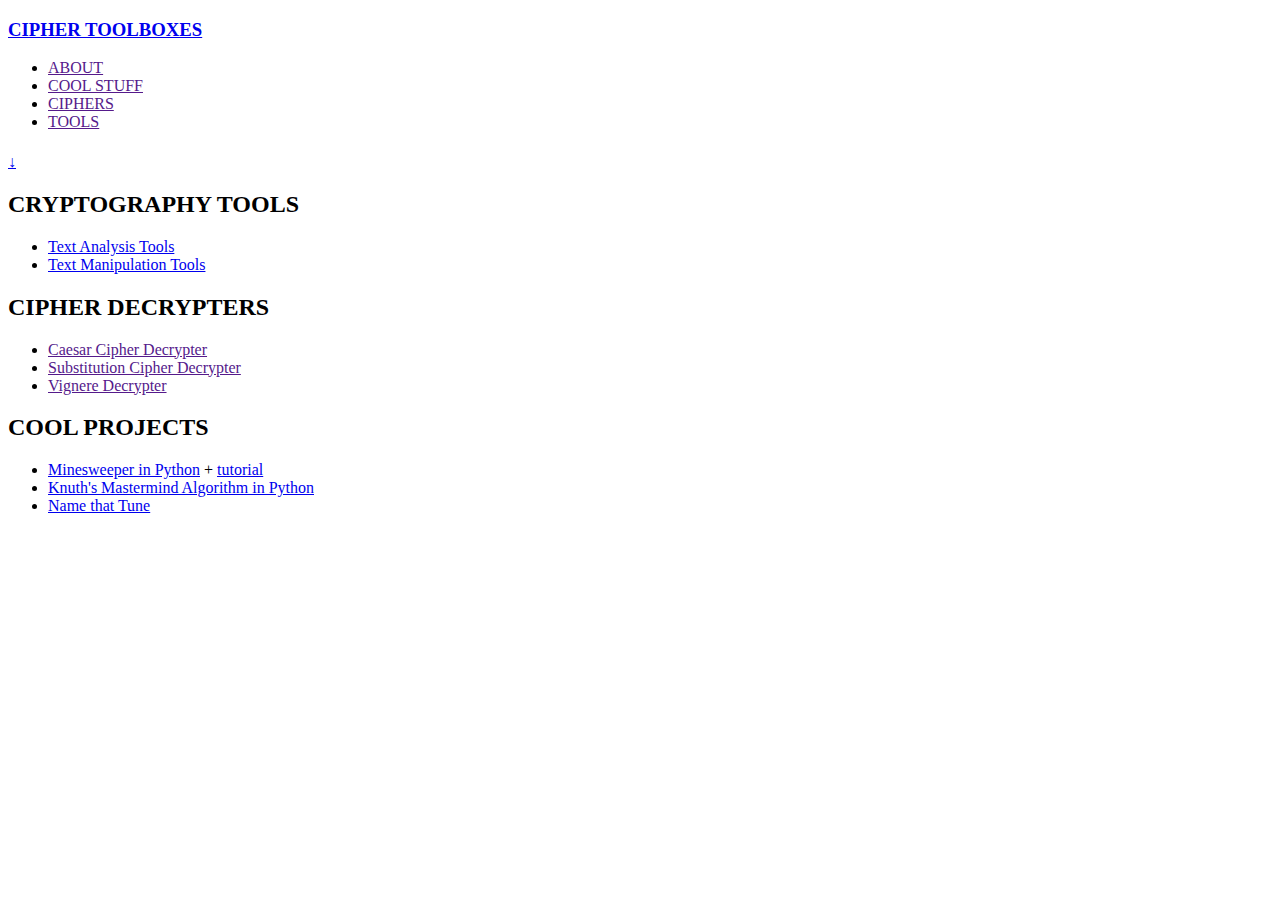
==== index.html @ af5ff153 "Create index.html" ====
<!DOCTYPE html>
<html>

<head>
	<meta charset="utf-8">
	<meta name="viewport" content="width=device-width">
	<title>Cipher Toolboxes</title>
	<link href="style.css" rel="stylesheet" type="text/css" />
	<link href="https://fonts.googleapis.com/css?family=Inconsolata|Lexend+Deca|Ubuntu+Mono:400,700&display=swap" rel="stylesheet">
	<script src="script.js"></script>
</head>

<body>

	<header>
		<h3><a href="https://cct--thomass1.repl.co">CIPHER TOOLBOXES</a></h2>
		<ul>
			<li><a href="">ABOUT</a></li>
			<li><a href="">COOL STUFF</a></li>
			<li><a href="">CIPHERS</a></li>
			<li><a href="">TOOLS</a></li>
		</ul>
	</header>

	<section id="landing">
		<h1 id="title"></h1>
		<h4 id="subtitle"></h4>
		<a href="#contents"><p id="downarrow">↓</p></a>
	</section>

	<section id="contents">
		<div class="third" id="1">
			<h2>CRYPTOGRAPHY TOOLS</h2>
			<ul class="contentsList">
				<li><a href="https://cct--thomass1.repl.co/tools/text-analysis/">Text Analysis Tools</a></li>
				<li><a href="https://cct--thomass1.repl.co/tools/text-manipulation/">Text Manipulation Tools</a></li>
			</ul>
		</div>
		<div class="third" id="2">
			<h2>CIPHER DECRYPTERS</h2>
			<ul class="contentsList">
				<li><a href="">Caesar Cipher Decrypter</a></li>
				<li><a href="">Substitution Cipher Decrypter</a></li>
				<li><a href="">Vignere Decrypter</a></li>
			</ul>
		</div>
		<div class="third" id="3">
			<h2>COOL PROJECTS</h2>
			<ul class="contentsList">
				<li><a href="https://repl.it/@ThomasS1/MineSweeper">Minesweeper in Python</a> + <a href="https://repl.it/talk/learn/How-to-program-MineSweeper-in-Python-fully-explained-in-depth-tutorial/9397">tutorial</a></li>
				<li><a href="https://repl.it/talk/share/~-Knuths-MASTERMIND-algorithm-in-Python-board-game-~/17435">Knuth's Mastermind Algorithm in Python</a></li>
				<li><a href="https://namethattune--thomass1.repl.co">Name that Tune</a></li>
			</ul>
		</div>
	</section>

</body>

</html>
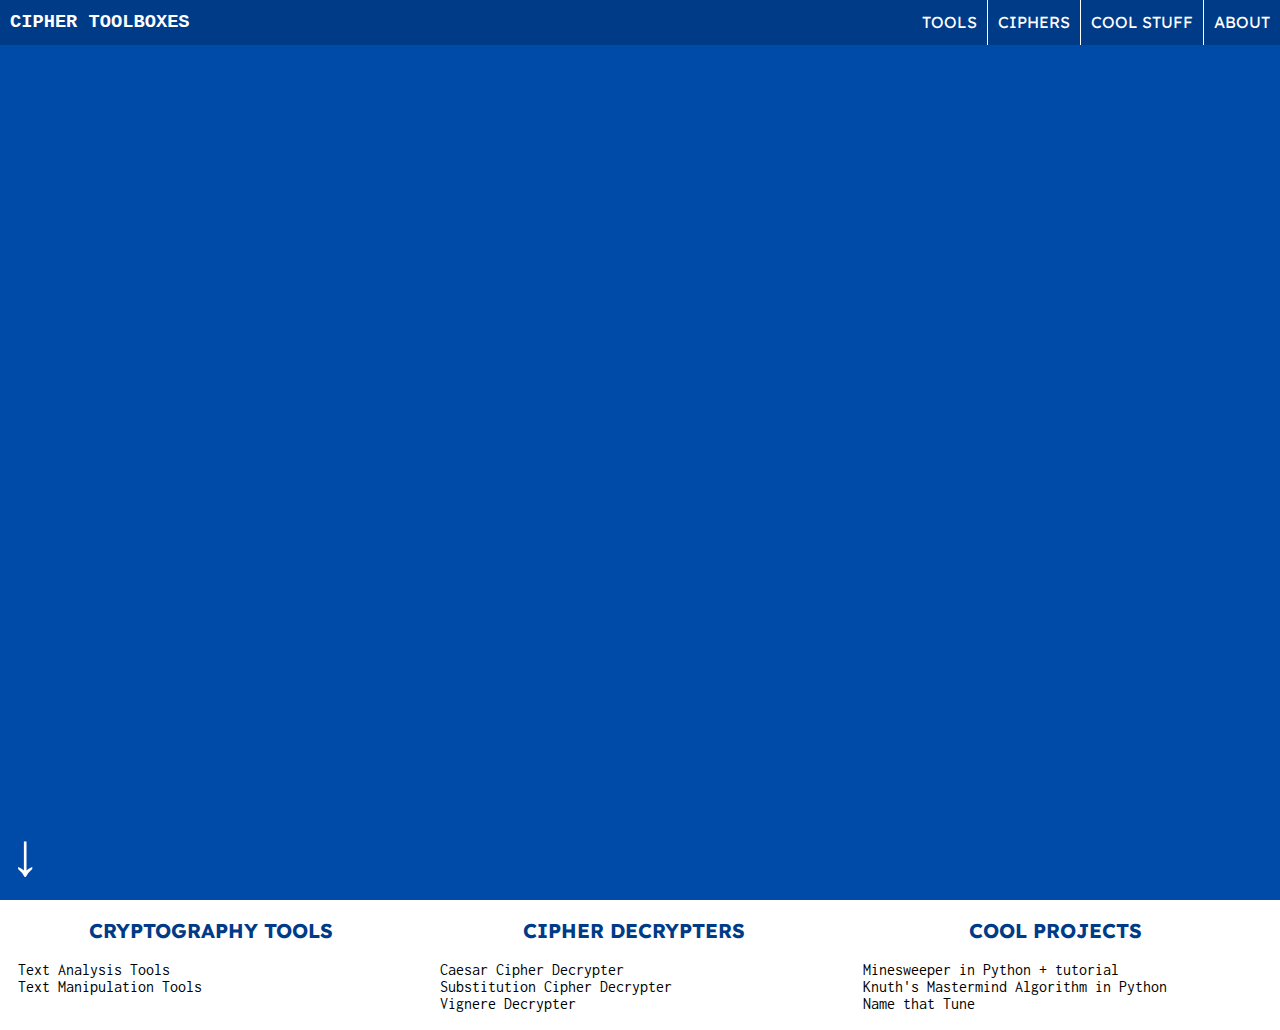
==== commit 973c876b: "Fixed links" ====
--- a/index.html
+++ b/index.html
@@ -13,7 +13,7 @@
 <body>
 
 	<header>
-		<h3><a href="https://cct--thomass1.repl.co">CIPHER TOOLBOXES</a></h2>
+		<h3><a href="">CIPHER TOOLBOXES</a></h3>
 		<ul>
 			<li><a href="">ABOUT</a></li>
 			<li><a href="">COOL STUFF</a></li>
@@ -32,8 +32,8 @@
 		<div class="third" id="1">
 			<h2>CRYPTOGRAPHY TOOLS</h2>
 			<ul class="contentsList">
-				<li><a href="https://cct--thomass1.repl.co/tools/text-analysis/">Text Analysis Tools</a></li>
-				<li><a href="https://cct--thomass1.repl.co/tools/text-manipulation/">Text Manipulation Tools</a></li>
+				<li><a href="tools/text-analysis/">Text Analysis Tools</a></li>
+				<li><a href="tools/text-manipulation/">Text Manipulation Tools</a></li>
 			</ul>
 		</div>
 		<div class="third" id="2">
--- a/style.css
+++ b/style.css
@@ -0,0 +1,140 @@
+page {
+  min-height: 100%
+}
+
+* {
+	margin: 0;
+	border: 0;
+	padding: 0;
+	box-sizing: border-box;
+}
+
+#headerLogo {
+	height: 5vh;
+}
+
+header ul {
+  	list-style-type: none;
+	display: inline;
+	overflow: hidden;
+	background-color: #003b87;
+}
+
+header li {
+  	float: right;
+    border-right: 1px solid white;
+}
+
+header li a {
+  	display: block;
+	text-decoration: none;
+	text-align: center;
+  	line-height: 5vh;
+	padding: 0 10px;
+	color: white;
+  	background-color: #003b87;
+	font-family: 'Lexend Deca', sans-serif;
+}
+
+header li a:hover {
+  	background-color: #111;
+}
+
+header li:first-child {
+  	border-right: none;
+}
+
+header {
+	background-color: #003b87;
+	height: 5vh;
+	position: fixed;
+	width: 100%
+}
+
+#landing {
+	background-color: #004aa8;
+	height: 100vh;
+}
+
+#landing #title {
+	display: block;
+	padding-top: 45vh;
+	text-align: center;
+}
+
+#landing #subtitle {
+	line-height: 1.5;
+  	text-align: center;
+}
+
+h1 {
+	font-family: 'Ubuntu Mono', monospace;
+	color: white;
+	text-align: center;
+}
+
+h3 {
+	display: inline;
+  	line-height: 5vh;
+	padding-left: 10px;
+	font-family: 'Ubuntu Mono', monospace;
+	color: white;
+}
+
+h3 a {
+	text-decoration: none;
+	color: inherit;
+}
+
+h4 {
+	font-family: 'Ubuntu Mono', monospace;
+	color: white;
+	font-weight: 400;
+	text-align: center;
+}
+
+#downarrow {
+	color: white;
+	font-size: 60px;
+	position: absolute;
+  bottom: 10px;
+	left: 10px;
+}
+
+#downarrow:hover {
+	color: lightgrey;
+}
+
+.third {
+	width: 33%;
+	float: left;
+}
+
+h2 {
+	font-family: 'Lexend Deca', sans-serif;
+	color: #003b87;
+	font-size: 20px;
+	text-align: center;
+	padding: 2vh;
+	margin: 0;
+}
+
+.contentsList {
+	font-family: 'Inconsolata', monospace;
+	font-weight: 400;
+	list-style-type: none;
+	padding-bottom: 2vh
+}
+
+.contentsList li {
+	padding-left: 2vh;
+}
+
+.contentsList li a {
+	color: black;
+	text-decoration: none;
+}
+
+.contentsList li a:hover {
+	color: #003b87;
+}
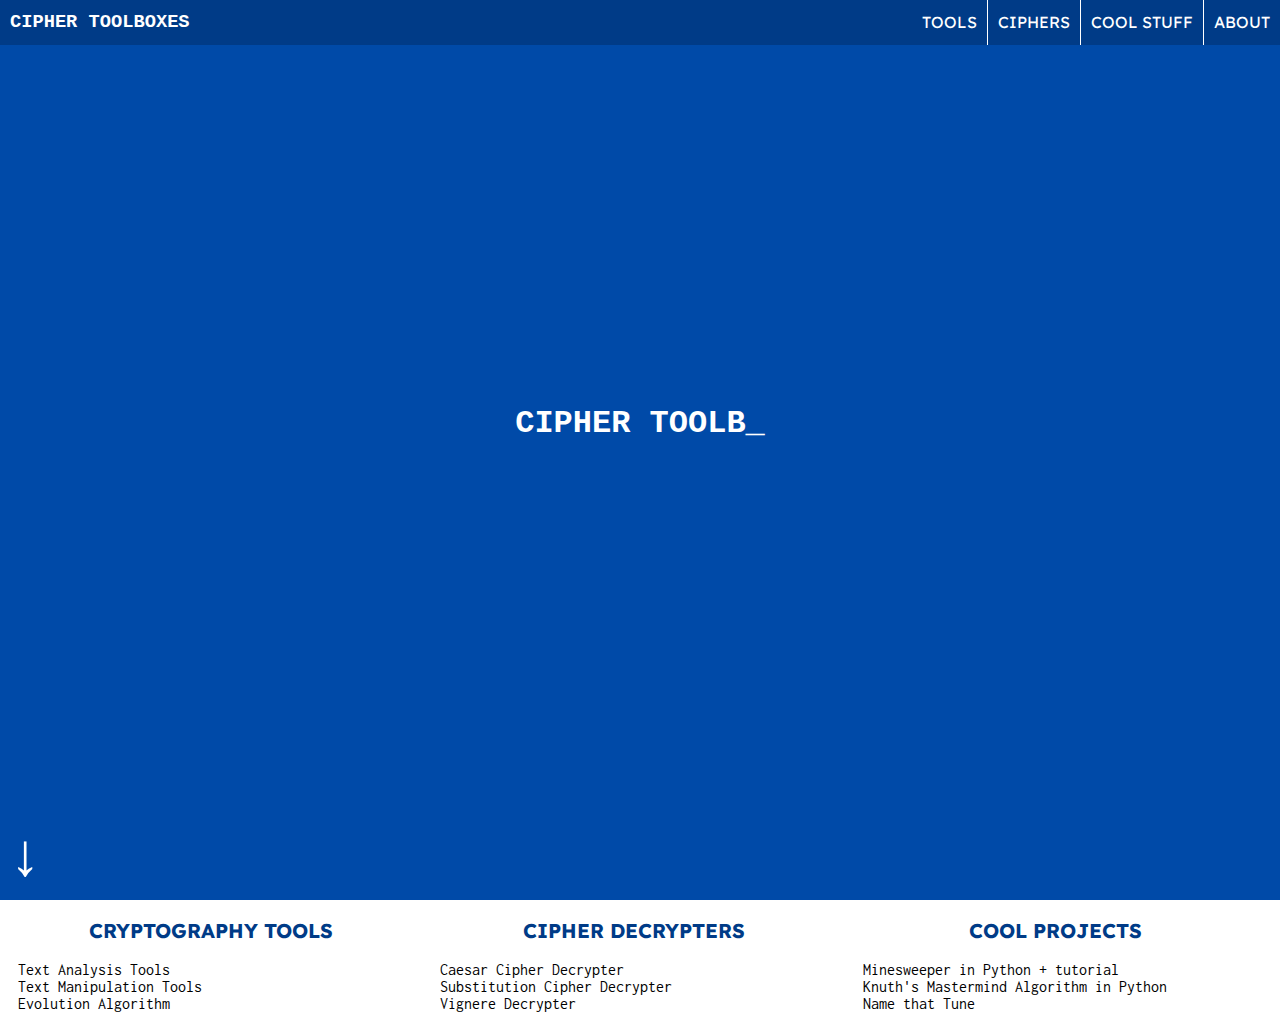
==== commit bb5e9a58: "Reorganised code used on multiple pages into assets/generalStyle.css and assets/animations.js. Creat" ====
--- a/index.html
+++ b/index.html
@@ -7,10 +7,11 @@
 	<title>Cipher Toolboxes</title>
 	<link href="style.css" rel="stylesheet" type="text/css" />
 	<link href="https://fonts.googleapis.com/css?family=Inconsolata|Lexend+Deca|Ubuntu+Mono:400,700&display=swap" rel="stylesheet">
-	<script src="script.js"></script>
 </head>
 
 <body>
+	<script src="assets/animations.js"></script>
+	<script src="script.js"></script>
 
 	<header>
 		<h3><a href="">CIPHER TOOLBOXES</a></h3>
@@ -23,8 +24,8 @@
 	</header>
 
 	<section id="landing">
-		<h1 id="title"></h1>
-		<h4 id="subtitle"></h4>
+		<h1 id="title"><noscript>CIPHER TOOLBOXES</noscript></h1>
+		<h4 id="subtitle"><noscript>Created by @TSyzygy</noscript></h4>
 		<a href="#contents"><p id="downarrow">↓</p></a>
 	</section>
 
@@ -34,6 +35,7 @@
 			<ul class="contentsList">
 				<li><a href="tools/text-analysis/">Text Analysis Tools</a></li>
 				<li><a href="tools/text-manipulation/">Text Manipulation Tools</a></li>
+				<li><a href="tools/evolution-algorithm/">Evolution Algorithm</a></li>
 			</ul>
 		</div>
 		<div class="third" id="2">
